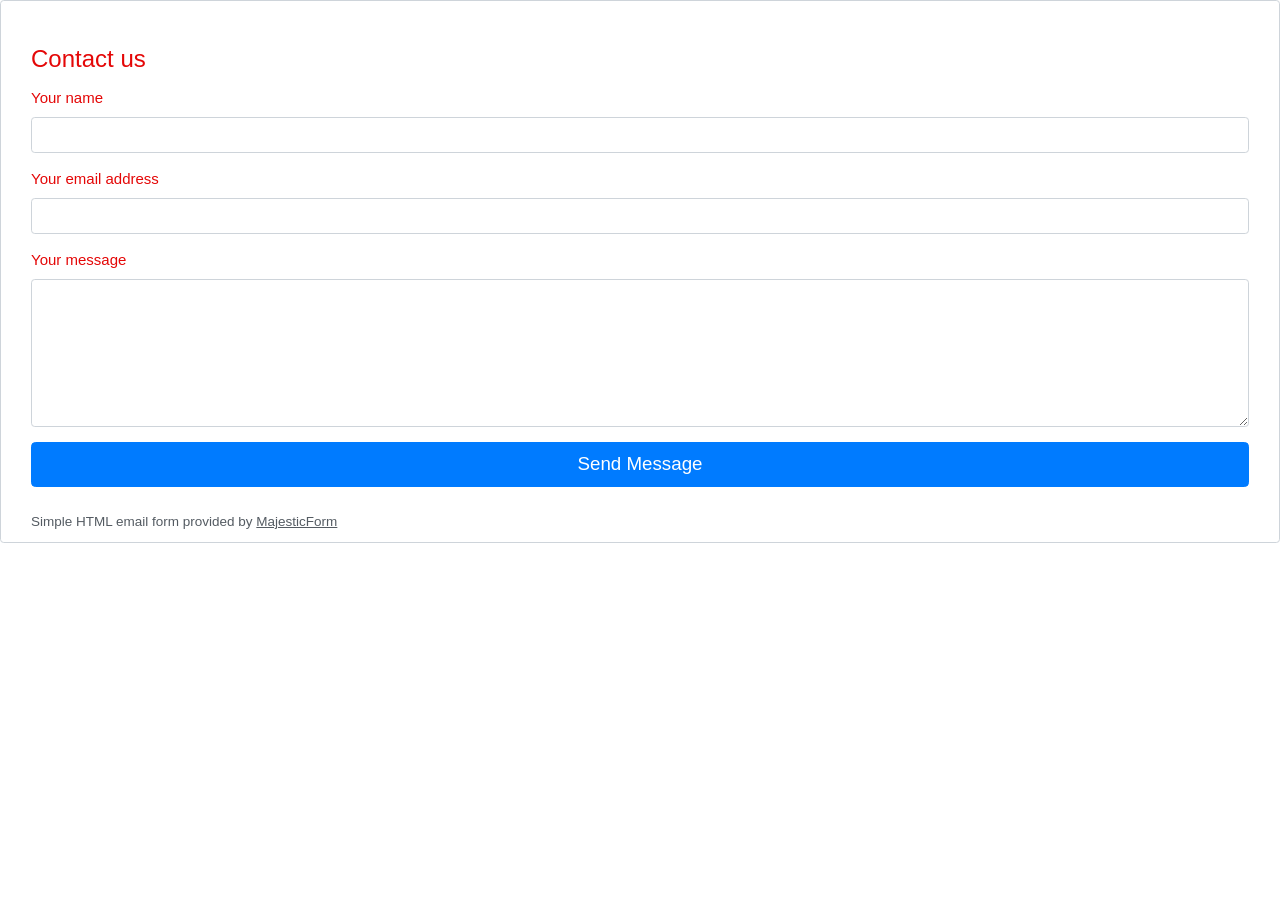
==== contact.html @ 5c124eb9 "Add files via upload" ====
<!DOCTYPE html>
<head>
    <meta charset="utf-8">
    <meta name="viewport" content="width=device-width, initial-scale=1, shrink-to-fit=no">
    <title>contact form</title>
    <link href="contact-form.css" rel="stylesheet">
    <title>W3.CSS</title>
        <meta name="viewport" content="width=device-width, initial-scale=1">
        <link rel="stylesheet" href="https://www.w3schools.com/w3css/4/w3.css">
        <link rel="stylesheet" href="css/my-styles.css">
</head>


<body>


<div class="fcf-body">


    <div id="fcf-form">
    <h3 class="fcf-h3">Contact us</h3>


    <form id="fcf-form-id" class="fcf-form-class" method="post" action="https://formsubmit.co/MARY52721@GMAIL.COM">
        
        <div class="fcf-form-group">
            <label for="Name" class="fcf-label">Your name</label>
            <div class="fcf-input-group">
                <input type="text" id="Name" name="Name" class="fcf-form-control" required>
            </div>
        </div>


        <div class="fcf-form-group">
            <label for="Email" class="fcf-label">Your email address</label>
            <div class="fcf-input-group">
                <input type="email" id="Email" name="Email" class="fcf-form-control" required>
            </div>
        </div>


        <div class="fcf-form-group">
            <label for="Message" class="fcf-label">Your message</label>
            <div class="fcf-input-group">
                <textarea id="Message" name="Message" class="fcf-form-control" rows="6" maxlength="3000" required></textarea>
            </div>
        </div>


        <div class="fcf-form-group">
            <button type="submit" id="fcf-button" class="fcf-btn fcf-btn-primary fcf-btn-lg fcf-btn-block">Send Message</button>
        </div>


        <div class="fcf-credit" id="fcf-credit">
        Simple HTML email form provided by <a href="https://www.majesticform.com" target="_blank">MajesticForm</a>
        </div>


    </form>
    </div>


</div>


</body>
</html>
---- css/my-styles.css ----
* {
        font-family: inter, sans-serif;
        color: #e40707;
        box-sizing: border-box; }
        
        header h1 {
        color: white; }

        article h4 {
        text-align: center;}

        section h3 {
            font-weight: 400;
            text-align: left; 
            font font-family: inter;sans-serif;
            font-style: bold;
        }

        article img {
        max-width: 100%;
        height:auto;}

        nav, #feature, footer {
        margin: 1%; }

        nav li {
        display: inline;
		padding: 0.5em;
        color: white;}

        .row-color-1 {
            background-color:rgb(26, 29, 48);
        }

        /* -- CONTACT FORM STYLES -- */
        
        #fcf-form {
    display:block;
}


.fcf-body {
    margin: 0;
    font-family: -apple-system, Arial, sans-serif;
    font-size: 1rem;
    font-weight: 400;
    line-height: 1.5;
    color: #212529;
    text-align: left;
    background-color: #fff;
    padding: 30px;
    padding-bottom: 10px;
    border: 1px solid #ced4da;
    border-radius: 0.25rem;
    max-width: 100%;
}


.fcf-form-group {
    margin-bottom: 1rem;
}


.fcf-input-group {
    position: relative;
    display: -ms-flexbox;
    display: flex;
    -ms-flex-wrap: wrap;
    flex-wrap: wrap;
    -ms-flex-align: stretch;
    align-items: stretch;
    width: 100%;
}


.fcf-form-control {
    display: block;
    width: 100%;
    height: calc(1.5em + 0.75rem + 2px);
    padding: 0.375rem 0.75rem;
    font-size: 1rem;
    font-weight: 400;
    line-height: 1.5;
    color: #495057;
    background-color: #fff;
    background-clip: padding-box;
    border: 1px solid #ced4da;
    outline: none;
    border-radius: 0.25rem;
    transition: border-color 0.15s ease-in-out, box-shadow 0.15s ease-in-out;
}


.fcf-form-control:focus {
    border: 1px solid #313131;
}


select.fcf-form-control[size], select.fcf-form-control[multiple] {
    height: auto;
}


textarea.fcf-form-control {
    font-family: -apple-system, Arial, sans-serif;
    height: auto;
}


label.fcf-label {
    display: inline-block;
    margin-bottom: 0.5rem;
}


.fcf-credit {
    padding-top: 10px;
    font-size: 0.9rem;
    color: #545b62;
}


.fcf-credit a {
    color: #545b62;
    text-decoration: underline;
}


.fcf-credit a:hover {
    color: #0056b3;
    text-decoration: underline;
}


.fcf-btn {
    display: inline-block;
    font-weight: 400;
    color: #212529;
    text-align: center;
    vertical-align: middle;
    cursor: pointer;
    -webkit-user-select: none;
    -moz-user-select: none;
    -ms-user-select: none;
    user-select: none;
    background-color: transparent;
    border: 1px solid transparent;
    padding: 0.375rem 0.75rem;
    font-size: 1rem;
    line-height: 1.5;
    border-radius: 0.25rem;
    transition: color 0.15s ease-in-out, background-color 0.15s ease-in-out, border-color 0.15s ease-in-out, box-shadow 0.15s ease-in-out;
}


@media (prefers-reduced-motion: reduce) {
    .fcf-btn {
        transition: none;
    }
}


.fcf-btn:hover {
    color: #212529;
    text-decoration: none;
}


.fcf-btn:focus, .fcf-btn.focus {
    outline: 0;
    box-shadow: 0 0 0 0.2rem rgba(0, 123, 255, 0.25);
}


.fcf-btn-primary {
    color: #fff;
    background-color: #007bff;
    border-color: #007bff;
}


.fcf-btn-primary:hover {
    color: #fff;
    background-color: #0069d9;
    border-color: #0062cc;
}


.fcf-btn-primary:focus, .fcf-btn-primary.focus {
    color: #fff;
    background-color: #0069d9;
    border-color: #0062cc;
    box-shadow: 0 0 0 0.2rem rgba(38, 143, 255, 0.5);
}


.fcf-btn-lg, .fcf-btn-group-lg>.fcf-btn {
    padding: 0.5rem 1rem;
    font-size: 1.25rem;
    line-height: 1.5;
    border-radius: 0.3rem;
}


.fcf-btn-block {
    display: block;
    width: 100%;
}


.fcf-btn-block+.fcf-btn-block {
    margin-top: 0.5rem;
}


input[type="submit"].fcf-btn-block, input[type="reset"].fcf-btn-block, input[type="button"].fcf-btn-block {
    width: 100%;
}
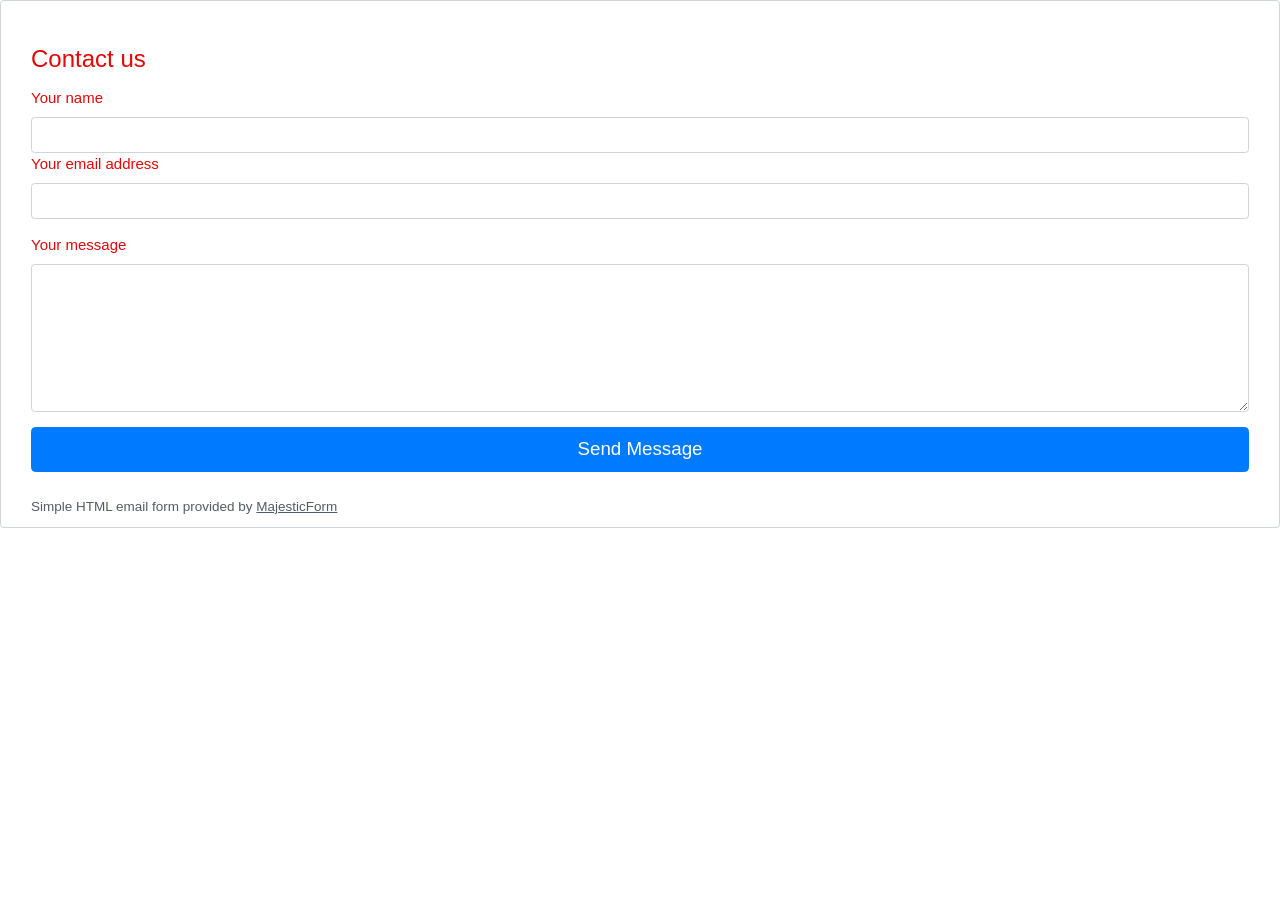
==== commit bb95ee73: "Update form action URL in contact.html" ====
--- a/contact.html
+++ b/contact.html
@@ -21,7 +21,7 @@
     <h3 class="fcf-h3">Contact us</h3>
 
 
-    <form id="fcf-form-id" class="fcf-form-class" method="post" action="https://formsubmit.co/MARY52721@GMAIL.COM">
+    <form id="fcf-form-id" class="fcf-form-class" method="post" action="https://formsubmit.co/d52d78c9a17b2b6a400f94773729678f>
         
         <div class="fcf-form-group">
             <label for="Name" class="fcf-label">Your name</label>
